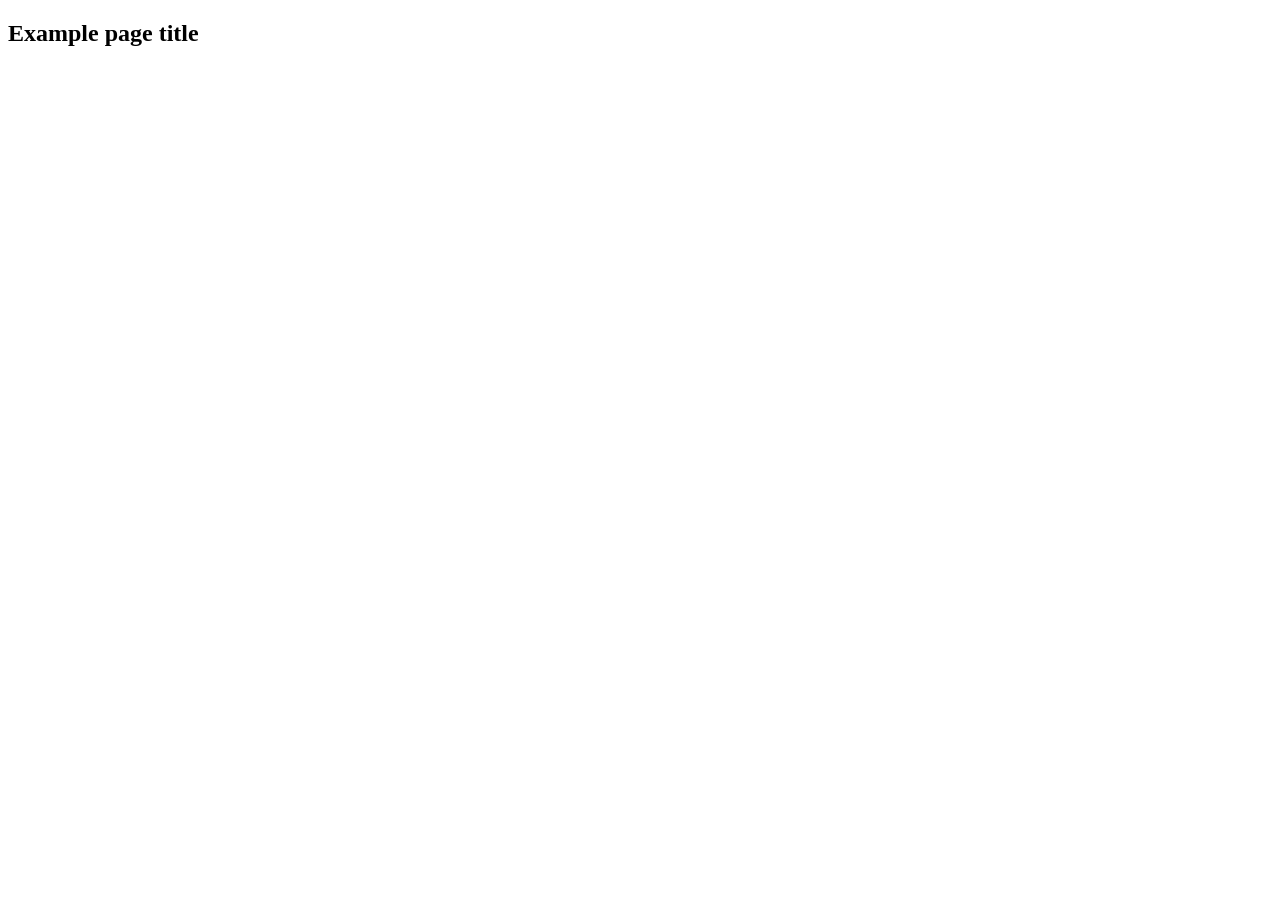
==== src/index.html @ 17602e95 "Initial commit" ====
<!DOCTYPE html>
<html lang="en">
  <head>
    <meta charset="UTF-8" />
    <link rel="icon" type="image/svg+xml" href="/favicon.svg" />
    <meta name="viewport" content="width=device-width, initial-scale=1.0" />
    <title>Vanilla App Template</title>
    <link rel="stylesheet" href="./css/styles.css" />
  </head>
  <body>
    <load ="partials/header.html" />

    <section>
      <h1>Example page title</h1>
      <!-- Path to images as from index.html file -->
      <img src="./img/javascript.svg" alt="" />
    </section>

    <!-- Loads the specified .html file -->
    <load ="partials/vite-promo.html" />

    <script type="module" src="./main.js"></script>
  </body>
</html>
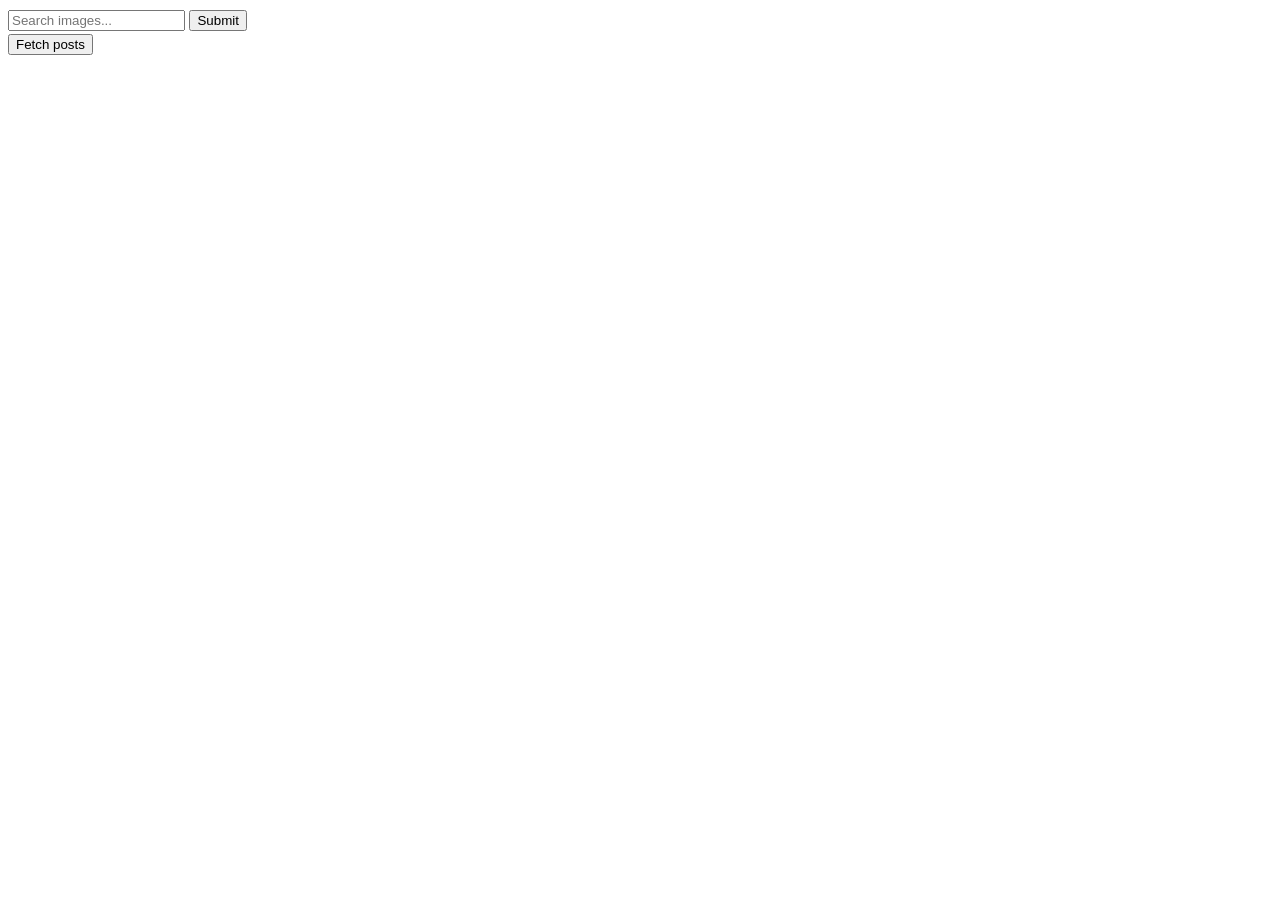
==== commit cdf86781: "fix" ====
--- a/src/index.html
+++ b/src/index.html
@@ -4,21 +4,21 @@
     <meta charset="UTF-8" />
     <link rel="icon" type="image/svg+xml" href="/favicon.svg" />
     <meta name="viewport" content="width=device-width, initial-scale=1.0" />
-    <title>Vanilla App Template</title>
+    <title>Javascript12</title>
     <link rel="stylesheet" href="./css/styles.css" />
   </head>
   <body>
-    <load ="partials/header.html" />
-
-    <section>
-      <h1>Example page title</h1>
-      <!-- Path to images as from index.html file -->
-      <img src="./img/javascript.svg" alt="" />
-    </section>
-
-    <!-- Loads the specified .html file -->
-    <load ="partials/vite-promo.html" />
-
+    <div class="container">
+      <form class="form" autocomplete="off">
+        <label>
+          <input class="input" type="text" placeholder="Search images..." />
+        </label>
+        <button class="button" type="submit">Submit</button>
+      </form>
+      <div class="loader visually-hidden"></div>
+      <ul class="gallery"></ul>
+      <button type="button" class="btn">Fetch posts</button>
+    </div>
     <script type="module" src="./main.js"></script>
   </body>
 </html>
--- a/src/css/styles.css
+++ b/src/css/styles.css
@@ -0,0 +1,23 @@
+/**
+  |============================
+  | include css partials with
+  | default @import url()
+  |============================
+*/
+@import url('./reset.css');
+
+:root {
+  font-family: Inter, Avenir, Helvetica, Arial, sans-serif;
+  font-size: 16px;
+  line-height: 24px;
+  font-weight: 400;
+
+  color: #242424;
+  background-color: rgba(255, 255, 255, 0.87);
+
+  font-synthesis: none;
+  text-rendering: optimizeLegibility;
+  -webkit-font-smoothing: antialiased;
+  -moz-osx-font-smoothing: grayscale;
+  -webkit-text-size-adjust: 100%;
+}
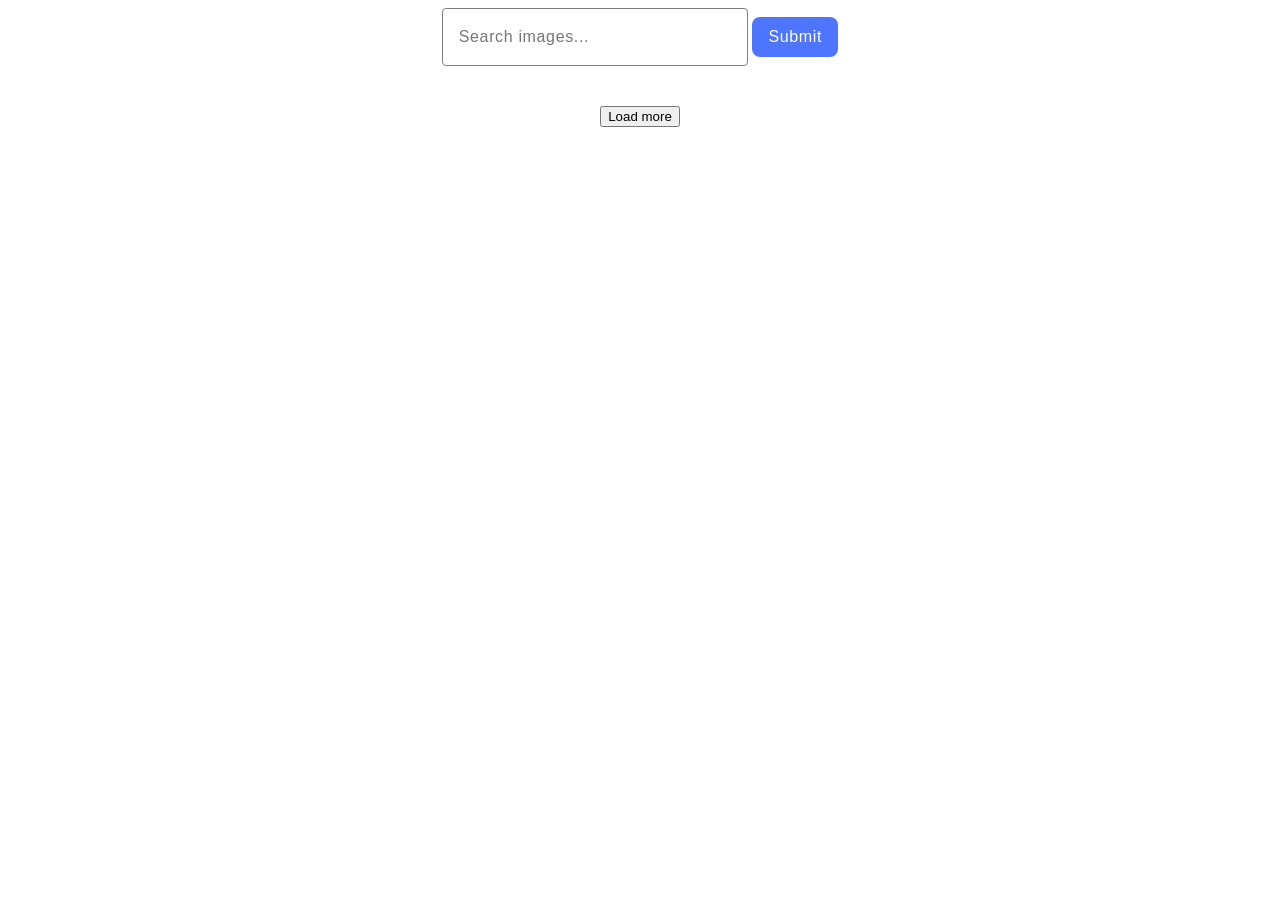
==== commit 22318d5a: "fix" ====
--- a/src/index.html
+++ b/src/index.html
@@ -17,7 +17,7 @@
       </form>
       <div class="loader visually-hidden"></div>
       <ul class="gallery"></ul>
-      <button type="button" class="btn">Fetch posts</button>
+      <button type="button" class="btn">Load more</button>
     </div>
     <script type="module" src="./main.js"></script>
   </body>
--- a/src/css/styles.css
+++ b/src/css/styles.css
@@ -21,3 +21,157 @@
   -moz-osx-font-smoothing: grayscale;
   -webkit-text-size-adjust: 100%;
 }
+img {
+  display: block;
+  max-width: 100%;
+  height: auto;
+}
+
+.container {
+  display: flex;
+  justify-content: center;
+  align-items: center;
+  flex-direction: column;
+  gap: 10px;
+}
+
+.input {
+  border-radius: 4px;
+  border: 1px solid #808080;
+  width: 272px;
+  height: 40px;
+  padding: 8px 16px;
+  color: #2e2f42;
+  font-size: 16px;
+  font-style: normal;
+  font-weight: 400;
+  line-height: 24px;
+  letter-spacing: 0.64px;
+  background-color: transparent;
+}
+
+.button {
+  border: none;
+  width: 86px;
+  padding: 8px 16px;
+  border-radius: 8px;
+  background-color: #4e75ff;
+  color: #fff;
+  font-size: 16px;
+  font-style: normal;
+  font-weight: 500;
+  line-height: 24px;
+  letter-spacing: 0.64px;
+  transition: 250ms ease;
+}
+
+button:hover {
+  background-color: #6c8cff;
+}
+
+.gallery {
+  max-width: 1200px;
+  margin: 10px auto;
+  justify-content: center;
+  display: flex;
+  flex-wrap: wrap;
+  gap: 24px;
+}
+
+.gallery li img {
+  width: 360px;
+  height: 200px;
+  transition: transform 250ms ease;
+  margin-bottom: 5px;
+}
+
+.gallery li img:hover {
+  transform: scale(1.02);
+}
+
+.gallery li {
+  border: 1px solid #808080;
+  overflow: hidden;
+}
+
+.gallery li div {
+  display: flex;
+  gap: 32px;
+  justify-content: center;
+}
+
+.gallery li div p {
+  display: flex;
+  flex-direction: column;
+  font-weight: 400;
+  font-size: 14px;
+}
+
+.gallery span {
+  color: #2e2f42;
+  font-size: 14px;
+  font-style: normal;
+  font-weight: 600;
+  line-height: 16px;
+  letter-spacing: 0.48px;
+}
+
+.loader {
+  width: 48px;
+  height: 48px;
+  border: 3px dotted #fff;
+  border-style: solid solid dotted dotted;
+  border-radius: 50%;
+  display: inline-block;
+  position: relative;
+  box-sizing: border-box;
+  animation: rotation 2s linear infinite;
+}
+.loader::after {
+  content: '';
+  box-sizing: border-box;
+  position: absolute;
+  left: 0;
+  right: 0;
+  top: 0;
+  bottom: 0;
+  margin: auto;
+  border: 3px dotted #ff3d00;
+  border-style: solid solid dotted;
+  width: 24px;
+  height: 24px;
+  border-radius: 50%;
+  animation: rotationBack 1s linear infinite;
+  transform-origin: center center;
+}
+
+@keyframes rotation {
+  0% {
+    transform: rotate(0deg);
+  }
+  100% {
+    transform: rotate(360deg);
+  }
+}
+@keyframes rotationBack {
+  0% {
+    transform: rotate(0deg);
+  }
+  100% {
+    transform: rotate(-360deg);
+  }
+}
+
+.visually-hidden {
+  position: absolute;
+  width: 1px;
+  height: 1px;
+  margin: -1px;
+  border: 0;
+  padding: 0;
+
+  white-space: nowrap;
+  clip-path: inset(100%);
+  clip: rect(0 0 0 0);
+  overflow: hidden;
+}
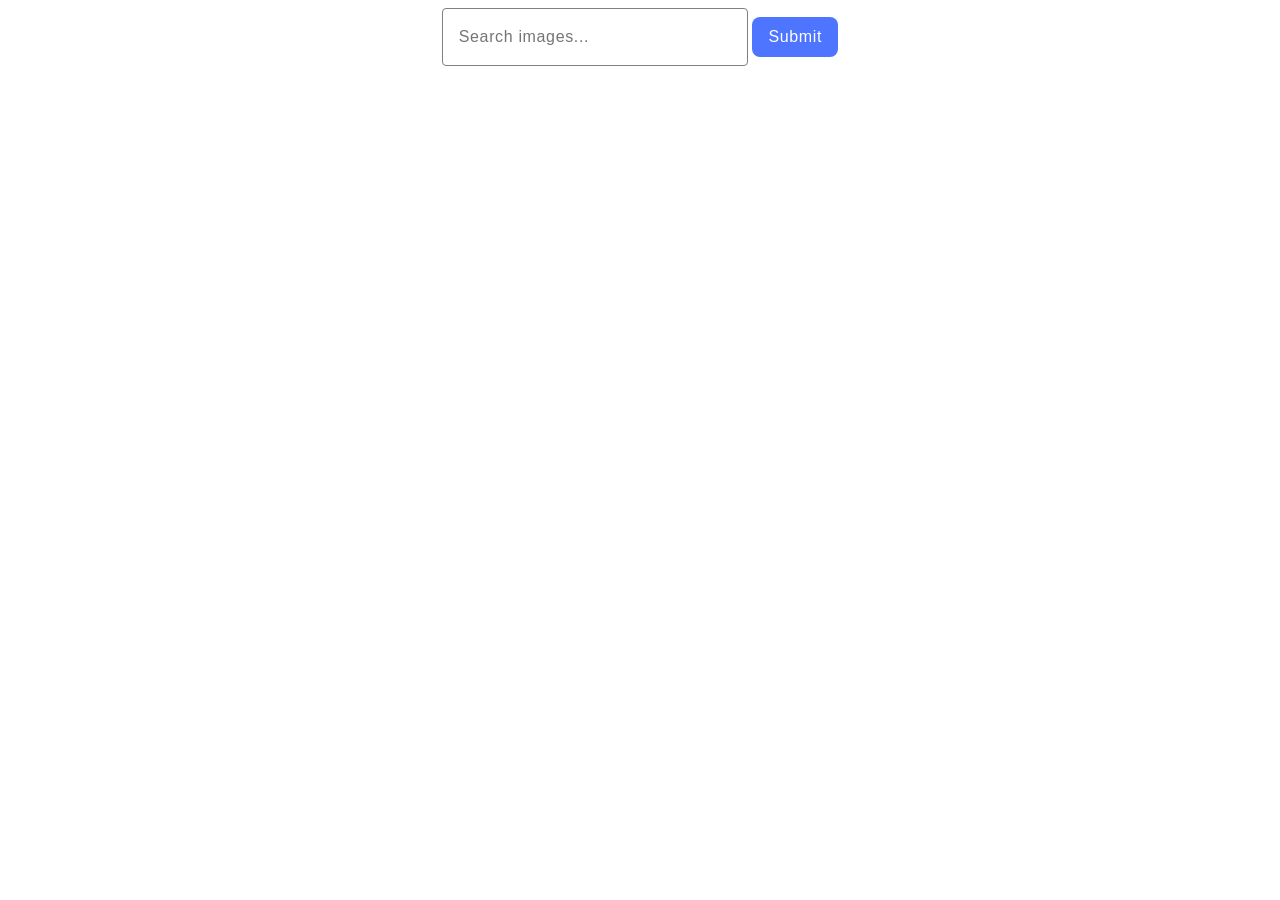
==== commit a9ff411b: "fix" ====
--- a/src/index.html
+++ b/src/index.html
@@ -17,7 +17,7 @@
       </form>
       <div class="loader visually-hidden"></div>
       <ul class="gallery"></ul>
-      <button type="button" class="btn">Load more</button>
+      <button type="button" class="btn visually-hidden">Load more</button>
     </div>
     <script type="module" src="./main.js"></script>
   </body>
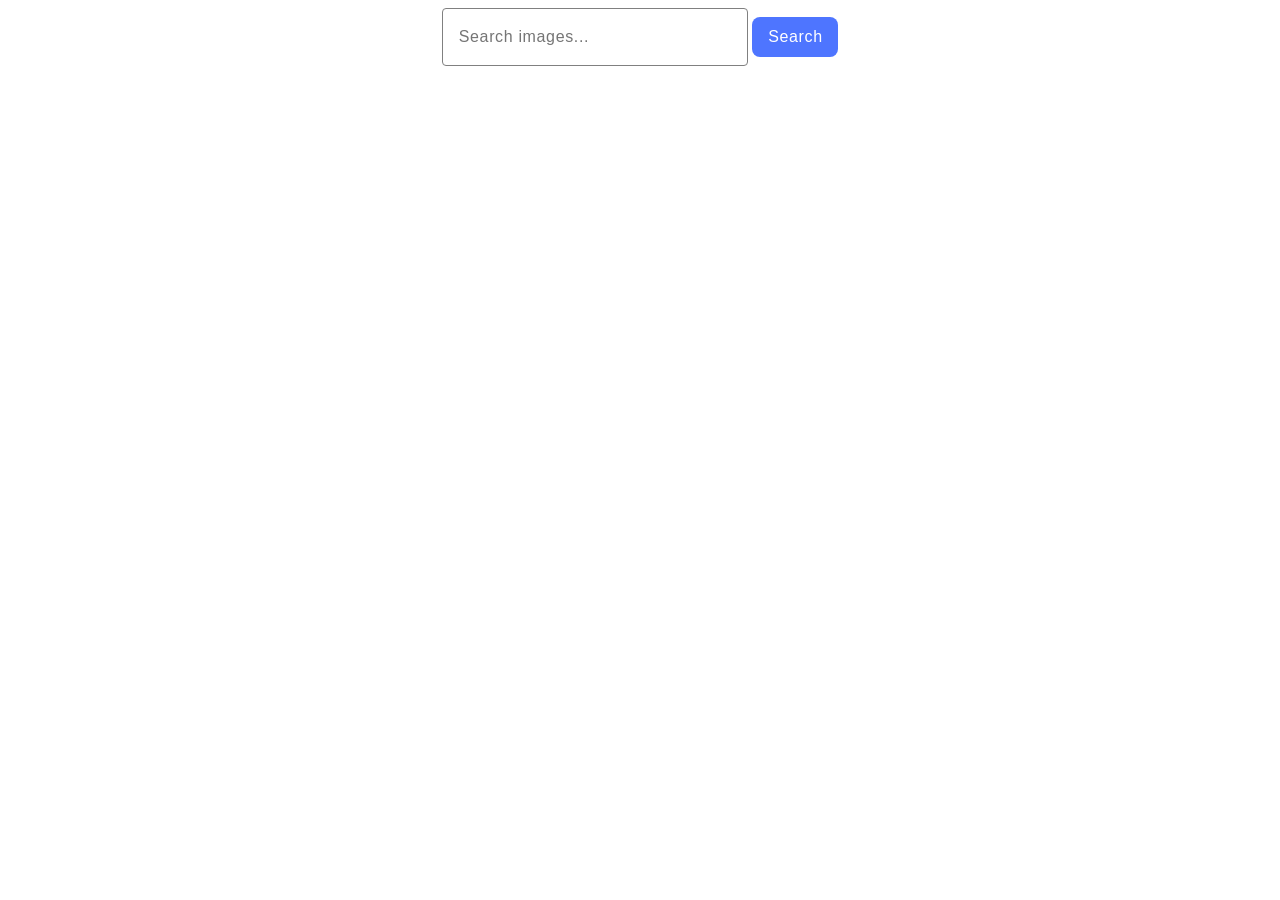
==== commit a5703825: "fix btn name" ====
--- a/src/index.html
+++ b/src/index.html
@@ -13,7 +13,7 @@
         <label>
           <input class="input" type="text" placeholder="Search images..." />
         </label>
-        <button class="button" type="submit">Submit</button>
+        <button class="button" type="submit">Search</button>
       </form>
       <div class="loader visually-hidden"></div>
       <ul class="gallery"></ul>
